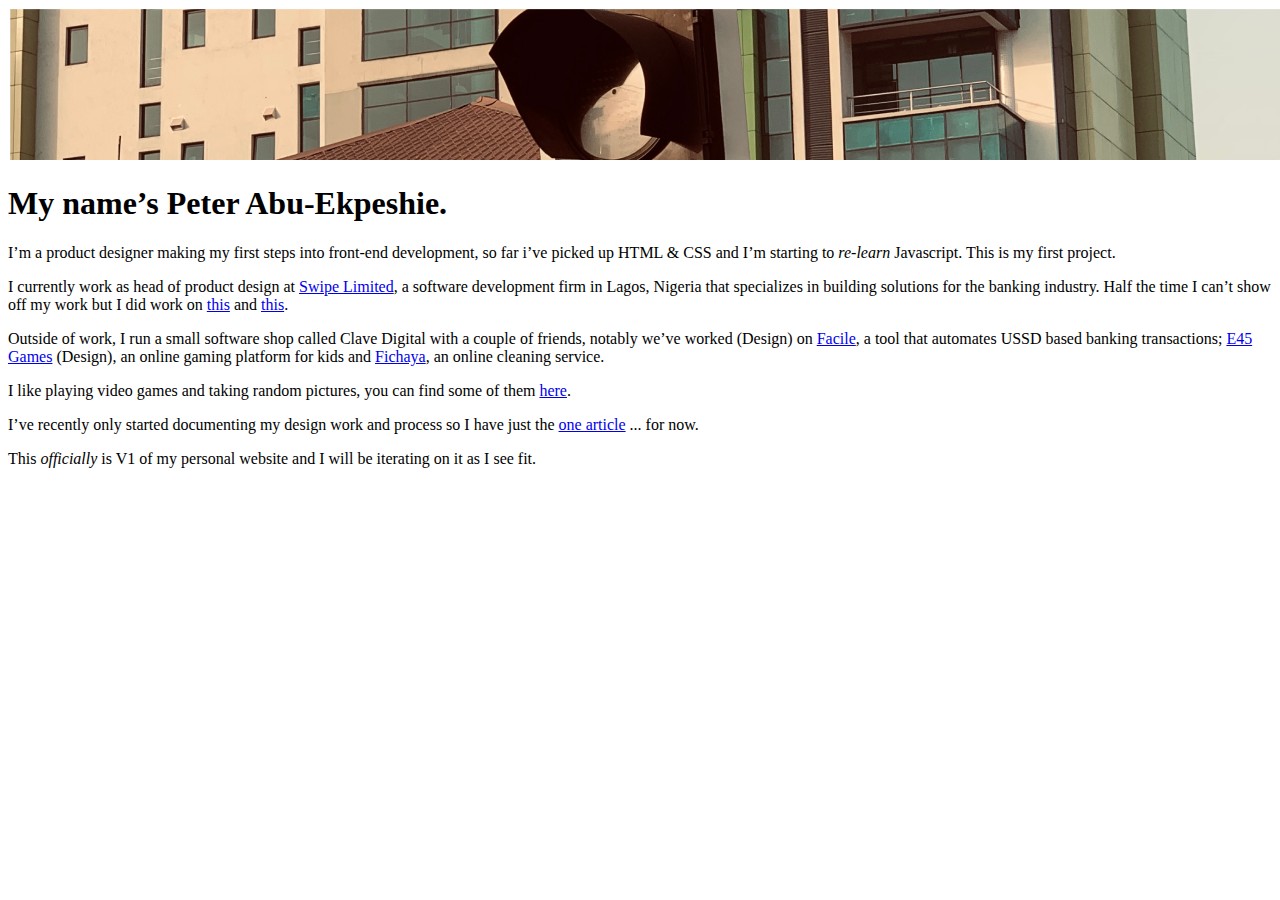
==== public/index.html @ 34f5eff1 "added directory" ====
<!DOCTYPE html>
<!--[if lt IE 7]>      <html class="no-js lt-ie9 lt-ie8 lt-ie7"> <![endif]-->
<!--[if IE 7]>         <html class="no-js lt-ie9 lt-ie8"> <![endif]-->
<!--[if IE 8]>         <html class="no-js lt-ie9"> <![endif]-->
<!--[if gt IE 8]><!--> <html class="no-js"> <!--<![endif]-->
    <head>
        <meta charset="utf-8">
        <meta http-equiv="X-UA-Compatible" content="IE=edge">
        <title>Peter Abu-Ekpeshie</title>
        <meta name="description" content="">
        <meta name="viewport" content="width=device-width, initial-scale=1">
        <link rel="stylesheet" href="CSS/styles.css">
        <link href="https://fonts.googleapis.com/css2?family=Inter:wght@400;500;700&display=swap" rel="stylesheet">
    </head>
    <body>
        <div class="container">
            <header>
                <img src="img/header.png" alt="header image"/>
            </header>
            <main>
                <h1 class="colored">My name’s Peter Abu-Ekpeshie.</h1>
                <p>I’m a product designer making my first steps into front-end development,
                     so far i’ve picked up HTML & CSS and I’m starting to <em>re-learn</em> Javascript. This is my first project.
                </p>
                <p>
                    I currently work as head of product design at <a href="https://swipemax.com/" target="blank" class="colored">Swipe Limited</a>, a software development firm in Lagos,
                     Nigeria that specializes in building solutions for the banking industry. Half the time I can’t show
                      off my work but I did work on <a href="https://www.lindaikeji.tv" target="blank" class="colored">this</a> and <a href="https://www.renmoney.com" class="colored">this</a>.
                </p>
                <p>
                    Outside of work, I run a small software shop called <span class="colored">Clave Digital</span> with a couple of friends, notably we’ve worked
                     (Design) on <a href="https://play.google.com/store/apps/details?id=com.facileapp" target="blank" class="colored">Facile</a>, a tool that automates 
                     USSD based banking transactions; <a href="http://e45games.com/" target="blank" class="colored">E45 Games</a> (Design), an online gaming
                      platform for kids and <a href="https://fichaya.com/" target="blank" class="colored">Fichaya</a>, an online cleaning service.
                </p>
                <p>I like playing video games and taking random pictures, you can find some of them <a href="https://vsco.co/peterabu/gallery" target="blank" class="colored">here</a>.</p>
                <p>I’ve recently only started documenting my design work and process so I have just the <a href="https://medium.com/@peterogh94/easing-ussd-payments-with-facile-a-ui-ux-case-study-717e520a889d" target="blank" class="colored">one article</a> ... for now.</p>
                <p class="last">This  <em>officially</em> is V1 of my personal website and I will be iterating on it as I see fit.</p>
            </main>
        </div>
    </body>
</html>
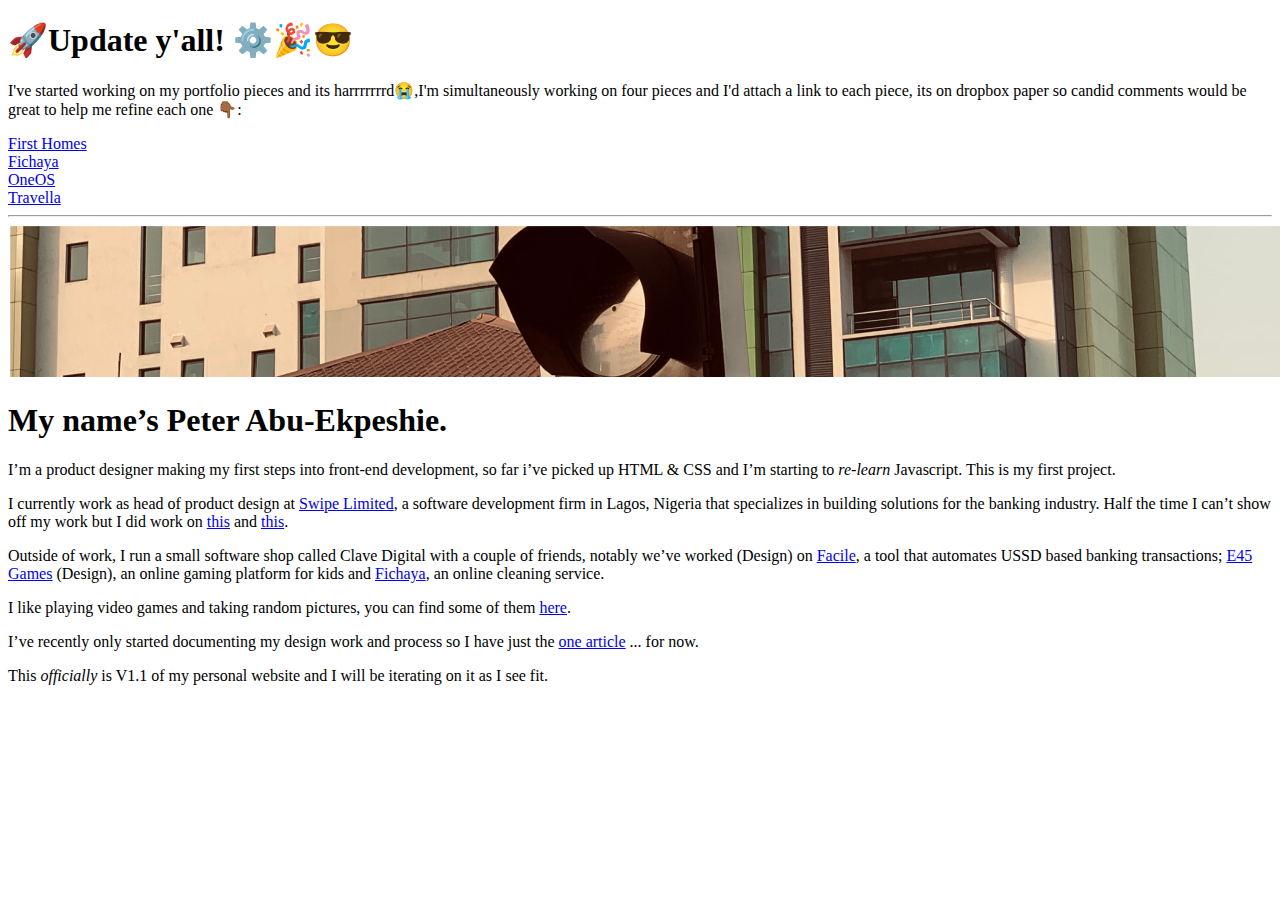
==== commit 289638d3: "updated portfolio" ====
--- a/public/index.html
+++ b/public/index.html
@@ -15,7 +15,31 @@
     <body>
         <div class="container">
             <header>
-                <img src="img/header.png" alt="header image"/>
+                <div class="updates">
+                    <h1 class="colored">🚀Update y'all! ⚙️🎉😎</h1>
+                    <p> I've started working on my portfolio pieces and its harrrrrrrd😭,I'm simultaneously working on four pieces and I'd attach a link to each
+                    piece, its on dropbox paper so candid comments would be great to help me refine each one 👇🏾: 
+                    </p>
+                    <div class="pieces">
+                        <div class="piece">
+                            <a href="https://www.dropbox.com/scl/fi/4ec4571upinzsgzrh3d26/First-Homes-mobile-app.paper?dl=0&rlkey=61pl35b7ucvyd1tbp3try5xtj" target="_blank">First Homes</a>
+                        </div>
+                        <div class="piece">
+                            <a href="https://www.dropbox.com/scl/fi/9m1bcnivqwwoxdykd0zsz/Fichaya-Associate-app.paper?dl=0&rlkey=ulm2s4e4n0orc66tnlhcc7uuy" target="_blank">Fichaya</a>
+                        </div>
+                        <div class="piece">
+                            <a href="https://www.dropbox.com/scl/fi/1o4cggbzlxvxuohxk7oum/OneOS.paper?dl=0&rlkey=8xphvoi1v9qmn1tocyu5w0b89" target="_blank">OneOS</a>
+                        </div>
+                        <div class="piece">
+                            <a href="https://www.dropbox.com/scl/fi/1dlpmuqk3gh4sgfqsnbdn/Travella.paper?dl=0&rlkey=ucvcjqmtf5oo1zce0pzg249yu" target="_blank">Travella</a>
+                        </div>
+                    </div>
+                    <hr/>
+                <div class="project"></div>
+                </div>
+                <div class="image">
+                    <img src="img/header.png" alt="header image"/>
+                </div>
             </header>
             <main>
                 <h1 class="colored">My name’s Peter Abu-Ekpeshie.</h1>
@@ -35,7 +59,8 @@
                 </p>
                 <p>I like playing video games and taking random pictures, you can find some of them <a href="https://vsco.co/peterabu/gallery" target="blank" class="colored">here</a>.</p>
                 <p>I’ve recently only started documenting my design work and process so I have just the <a href="https://medium.com/@peterogh94/easing-ussd-payments-with-facile-a-ui-ux-case-study-717e520a889d" target="blank" class="colored">one article</a> ... for now.</p>
-                <p class="last">This  <em>officially</em> is V1 of my personal website and I will be iterating on it as I see fit.</p>
+                <p class="last">This  <em>officially</em> is V1.1 of my personal website and I will be iterating on it as I see fit.</p>
+                
             </main>
         </div>
     </body>
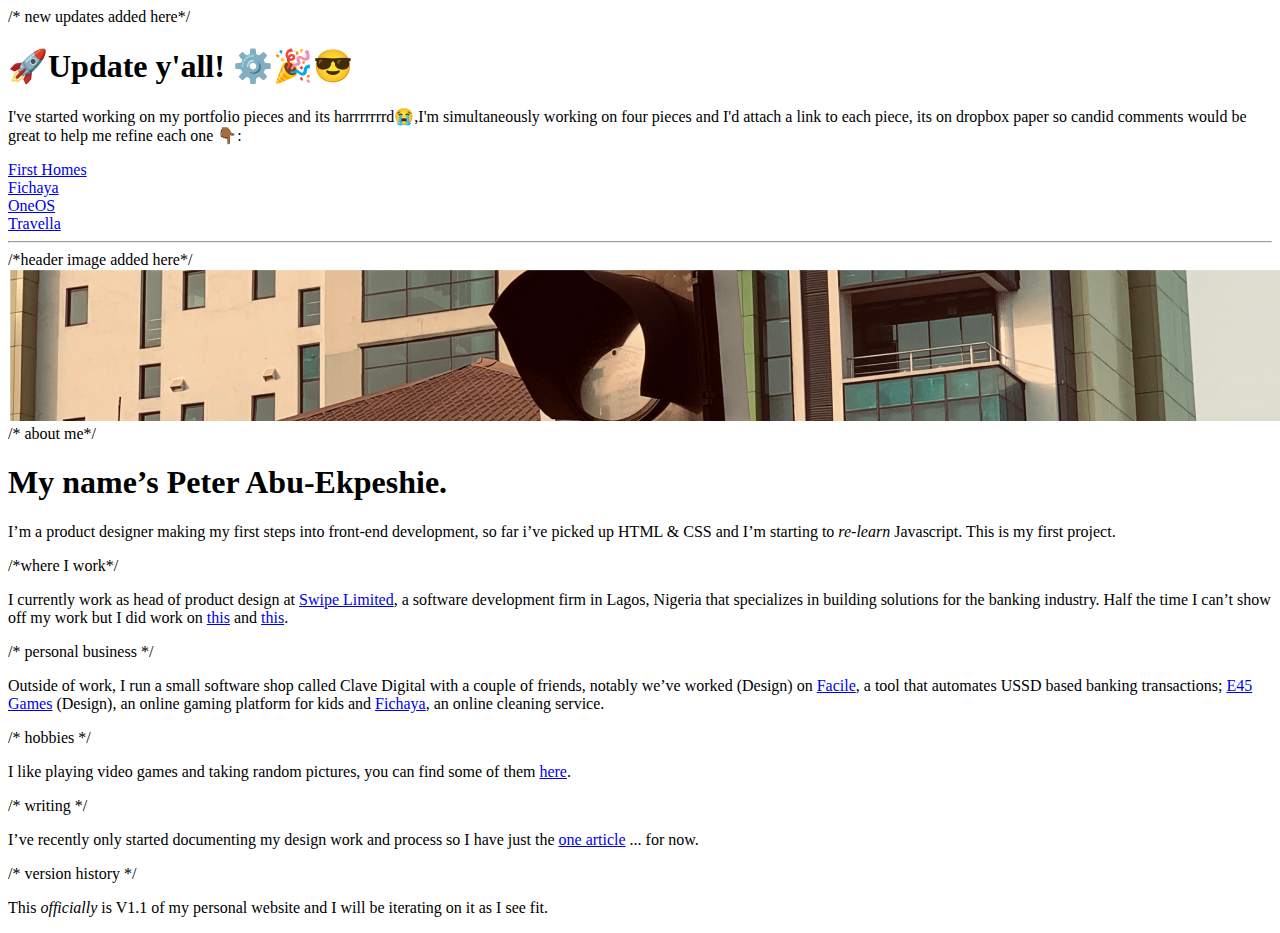
==== commit 40196372: "commented my HTML code" ====
--- a/public/index.html
+++ b/public/index.html
@@ -15,6 +15,7 @@
     <body>
         <div class="container">
             <header>
+                /* new updates added here*/
                 <div class="updates">
                     <h1 class="colored">🚀Update y'all! ⚙️🎉😎</h1>
                     <p> I've started working on my portfolio pieces and its harrrrrrrd😭,I'm simultaneously working on four pieces and I'd attach a link to each
@@ -22,43 +23,50 @@
                     </p>
                     <div class="pieces">
                         <div class="piece">
-                            <a href="https://www.dropbox.com/scl/fi/4ec4571upinzsgzrh3d26/First-Homes-mobile-app.paper?dl=0&rlkey=61pl35b7ucvyd1tbp3try5xtj" target="_blank">First Homes</a>
+                            <a href="https://www.notion.so/First-Homes-d65812cec61548849ac779bfb15a3705" target="_blank">First Homes</a>
                         </div>
                         <div class="piece">
-                            <a href="https://www.dropbox.com/scl/fi/9m1bcnivqwwoxdykd0zsz/Fichaya-Associate-app.paper?dl=0&rlkey=ulm2s4e4n0orc66tnlhcc7uuy" target="_blank">Fichaya</a>
+                            <a href="https://www.notion.so/Fichaya-320a3fdbebe74e5298065bda9904e8a3" target="_blank">Fichaya</a>
                         </div>
                         <div class="piece">
-                            <a href="https://www.dropbox.com/scl/fi/1o4cggbzlxvxuohxk7oum/OneOS.paper?dl=0&rlkey=8xphvoi1v9qmn1tocyu5w0b89" target="_blank">OneOS</a>
+                            <a href="https://www.notion.so/OneOS-8f2d255db8694dbab9b9466872411874" target="_blank">OneOS</a>
                         </div>
                         <div class="piece">
-                            <a href="https://www.dropbox.com/scl/fi/1dlpmuqk3gh4sgfqsnbdn/Travella.paper?dl=0&rlkey=ucvcjqmtf5oo1zce0pzg249yu" target="_blank">Travella</a>
+                            <a href="https://www.notion.so/Travella-f4bbd472857d45c2afeeb8ff4fcf1b07" target="_blank">Travella</a>
                         </div>
                     </div>
                     <hr/>
                 <div class="project"></div>
                 </div>
+                /*header image added here*/
                 <div class="image">
                     <img src="img/header.png" alt="header image"/>
                 </div>
             </header>
             <main>
+                /* about me*/
                 <h1 class="colored">My name’s Peter Abu-Ekpeshie.</h1>
                 <p>I’m a product designer making my first steps into front-end development,
                      so far i’ve picked up HTML & CSS and I’m starting to <em>re-learn</em> Javascript. This is my first project.
                 </p>
+                /*where I work*/
                 <p>
                     I currently work as head of product design at <a href="https://swipemax.com/" target="blank" class="colored">Swipe Limited</a>, a software development firm in Lagos,
                      Nigeria that specializes in building solutions for the banking industry. Half the time I can’t show
                       off my work but I did work on <a href="https://www.lindaikeji.tv" target="blank" class="colored">this</a> and <a href="https://www.renmoney.com" class="colored">this</a>.
                 </p>
+                /* personal business */
                 <p>
                     Outside of work, I run a small software shop called <span class="colored">Clave Digital</span> with a couple of friends, notably we’ve worked
                      (Design) on <a href="https://play.google.com/store/apps/details?id=com.facileapp" target="blank" class="colored">Facile</a>, a tool that automates 
                      USSD based banking transactions; <a href="http://e45games.com/" target="blank" class="colored">E45 Games</a> (Design), an online gaming
                       platform for kids and <a href="https://fichaya.com/" target="blank" class="colored">Fichaya</a>, an online cleaning service.
                 </p>
+                /* hobbies */
                 <p>I like playing video games and taking random pictures, you can find some of them <a href="https://vsco.co/peterabu/gallery" target="blank" class="colored">here</a>.</p>
+                /* writing */
                 <p>I’ve recently only started documenting my design work and process so I have just the <a href="https://medium.com/@peterogh94/easing-ussd-payments-with-facile-a-ui-ux-case-study-717e520a889d" target="blank" class="colored">one article</a> ... for now.</p>
+                /* version history */
                 <p class="last">This  <em>officially</em> is V1.1 of my personal website and I will be iterating on it as I see fit.</p>
                 
             </main>
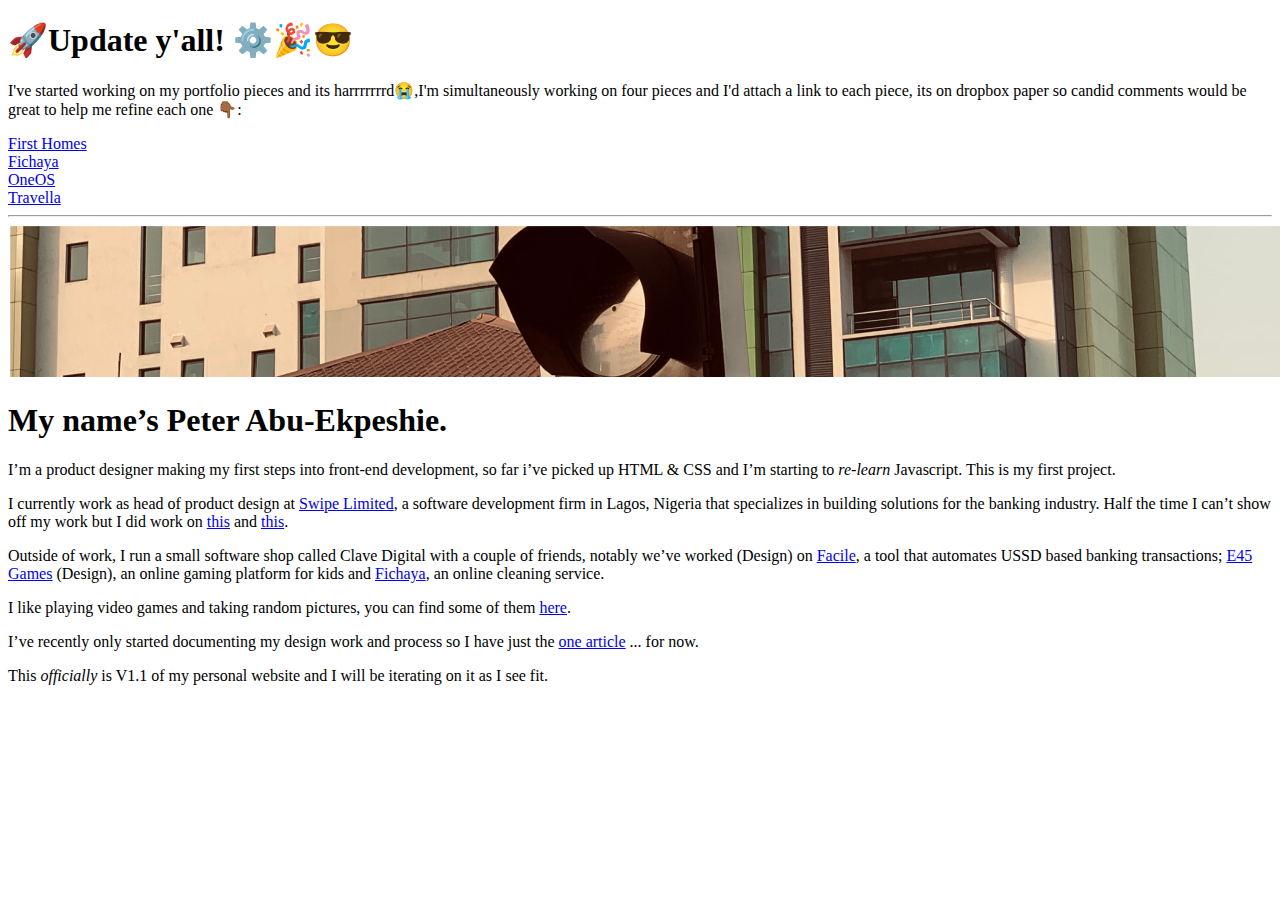
==== commit 352faabe: "added analytice" ====
--- a/public/index.html
+++ b/public/index.html
@@ -15,7 +15,7 @@
     <body>
         <div class="container">
             <header>
-                /* new updates added here*/
+                <!-- new updates added here -->
                 <div class="updates">
                     <h1 class="colored">🚀Update y'all! ⚙️🎉😎</h1>
                     <p> I've started working on my portfolio pieces and its harrrrrrrd😭,I'm simultaneously working on four pieces and I'd attach a link to each
@@ -38,38 +38,62 @@
                     <hr/>
                 <div class="project"></div>
                 </div>
-                /*header image added here*/
+                <!-- header image added here -->
                 <div class="image">
                     <img src="img/header.png" alt="header image"/>
                 </div>
             </header>
             <main>
-                /* about me*/
+                <!-- about me --> 
                 <h1 class="colored">My name’s Peter Abu-Ekpeshie.</h1>
                 <p>I’m a product designer making my first steps into front-end development,
                      so far i’ve picked up HTML & CSS and I’m starting to <em>re-learn</em> Javascript. This is my first project.
                 </p>
-                /*where I work*/
+                <!-- where I work -->
                 <p>
                     I currently work as head of product design at <a href="https://swipemax.com/" target="blank" class="colored">Swipe Limited</a>, a software development firm in Lagos,
                      Nigeria that specializes in building solutions for the banking industry. Half the time I can’t show
                       off my work but I did work on <a href="https://www.lindaikeji.tv" target="blank" class="colored">this</a> and <a href="https://www.renmoney.com" class="colored">this</a>.
                 </p>
-                /* personal business */
+                <!--personal business --> 
                 <p>
                     Outside of work, I run a small software shop called <span class="colored">Clave Digital</span> with a couple of friends, notably we’ve worked
                      (Design) on <a href="https://play.google.com/store/apps/details?id=com.facileapp" target="blank" class="colored">Facile</a>, a tool that automates 
                      USSD based banking transactions; <a href="http://e45games.com/" target="blank" class="colored">E45 Games</a> (Design), an online gaming
                       platform for kids and <a href="https://fichaya.com/" target="blank" class="colored">Fichaya</a>, an online cleaning service.
                 </p>
-                /* hobbies */
+                <!-- hobbies -->
                 <p>I like playing video games and taking random pictures, you can find some of them <a href="https://vsco.co/peterabu/gallery" target="blank" class="colored">here</a>.</p>
-                /* writing */
+                <!--writing--> 
                 <p>I’ve recently only started documenting my design work and process so I have just the <a href="https://medium.com/@peterogh94/easing-ussd-payments-with-facile-a-ui-ux-case-study-717e520a889d" target="blank" class="colored">one article</a> ... for now.</p>
-                /* version history */
+                <!-- version history -->
                 <p class="last">This  <em>officially</em> is V1.1 of my personal website and I will be iterating on it as I see fit.</p>
                 
             </main>
         </div>
+            <!-- Quantcast Tag -->
+<script type="text/javascript">
+    var _qevents = _qevents || [];
+    
+    (function() {
+    var elem = document.createElement('script');
+    elem.src = (document.location.protocol == "https:" ? "https://secure" : "http://edge") + ".quantserve.com/quant.js";
+    elem.async = true;
+    elem.type = "text/javascript";
+    var scpt = document.getElementsByTagName('script')[0];
+    scpt.parentNode.insertBefore(elem, scpt);
+    })();
+    
+    _qevents.push({
+    qacct:"p-msVYkzUUcTkHj"
+    });
+    </script>
+    
+    <noscript>
+    <div style="display:none;">
+    <img src="//pixel.quantserve.com/pixel/p-msVYkzUUcTkHj.gif" border="0" height="1" width="1" alt="Quantcast"/>
+    </div>
+    </noscript>
+    <!-- End Quantcast tag -->    
     </body>
 </html>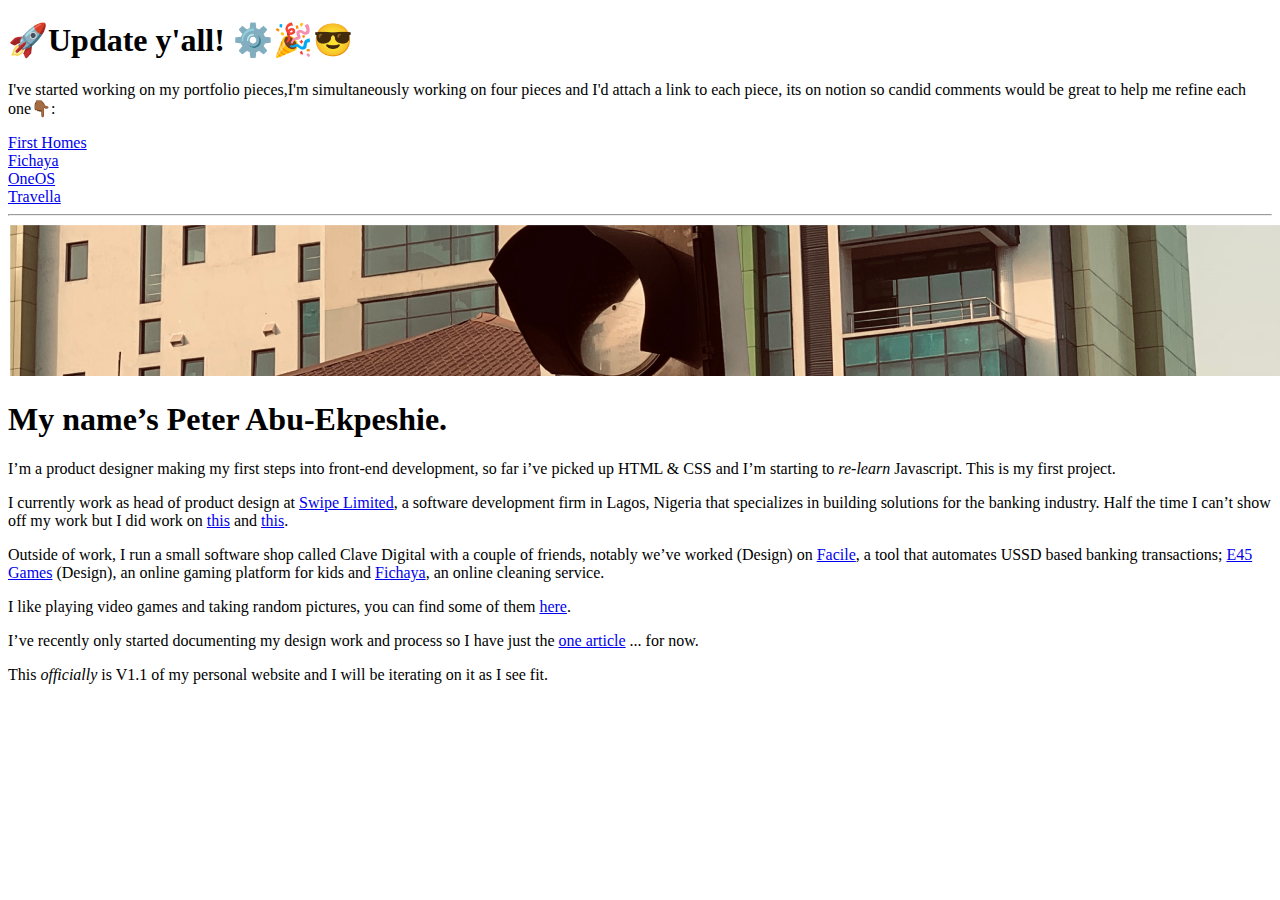
==== commit 8a42cc7f: "updated index.html" ====
--- a/public/index.html
+++ b/public/index.html
@@ -18,8 +18,8 @@
                 <!-- new updates added here -->
                 <div class="updates">
                     <h1 class="colored">🚀Update y'all! ⚙️🎉😎</h1>
-                    <p> I've started working on my portfolio pieces and its harrrrrrrd😭,I'm simultaneously working on four pieces and I'd attach a link to each
-                    piece, its on dropbox paper so candid comments would be great to help me refine each one 👇🏾: 
+                    <p> I've started working on my portfolio pieces,I'm simultaneously working on four pieces and I'd attach a link to each
+                    piece, its on notion so candid comments would be great to help me refine each one👇🏾: 
                     </p>
                     <div class="pieces">
                         <div class="piece">
